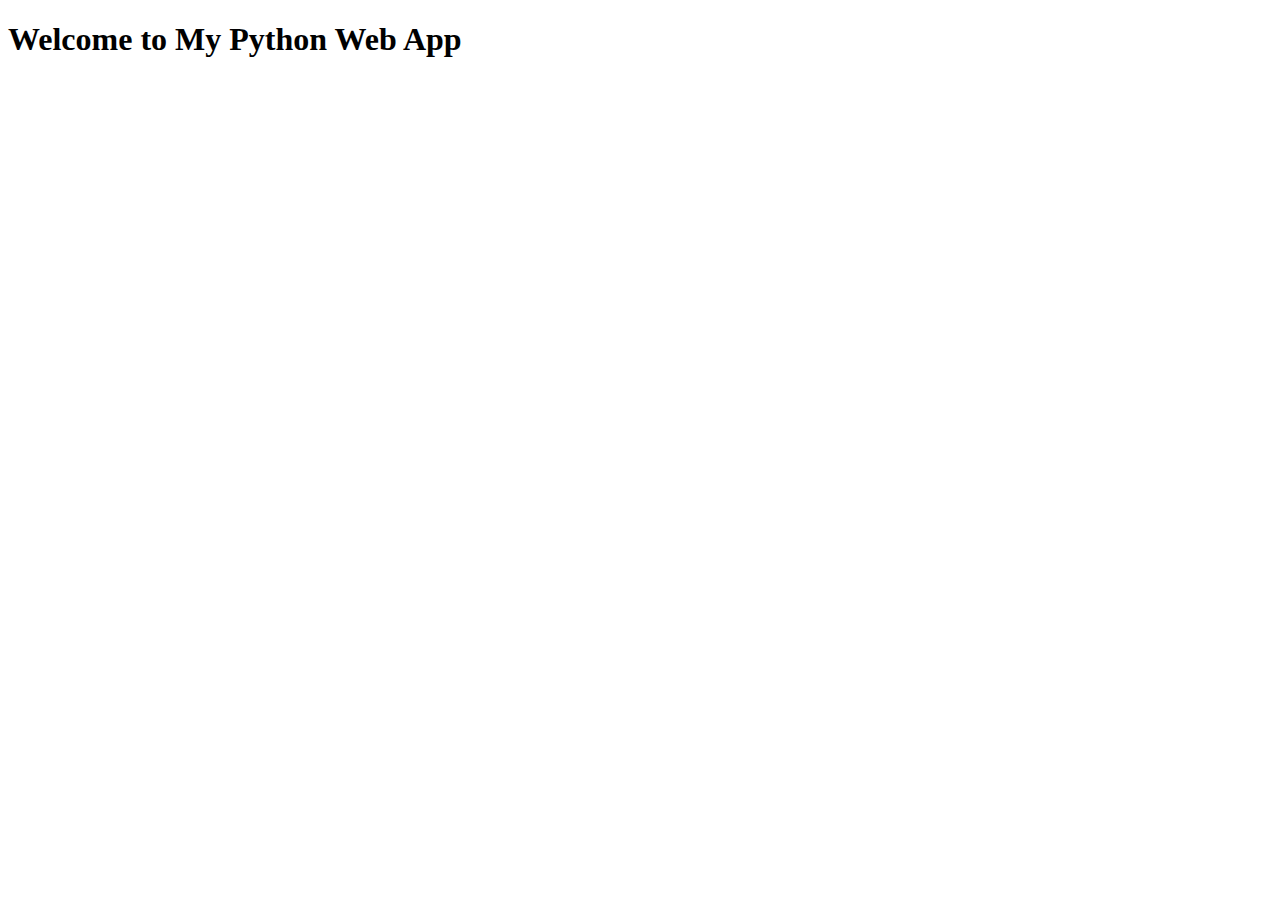
==== Code/templates/index.html @ d409b9b5 "flask intro" ====
<!DOCTYPE html>
<html lang="en">
<head>
    <meta charset="UTF-8">
    <meta name="viewport" content="width=device-width, initial-scale=1.0">
    <title>My Python Web App</title>
</head>
<body>
    <h1>Welcome to My Python Web App</h1>
</body>
</html>
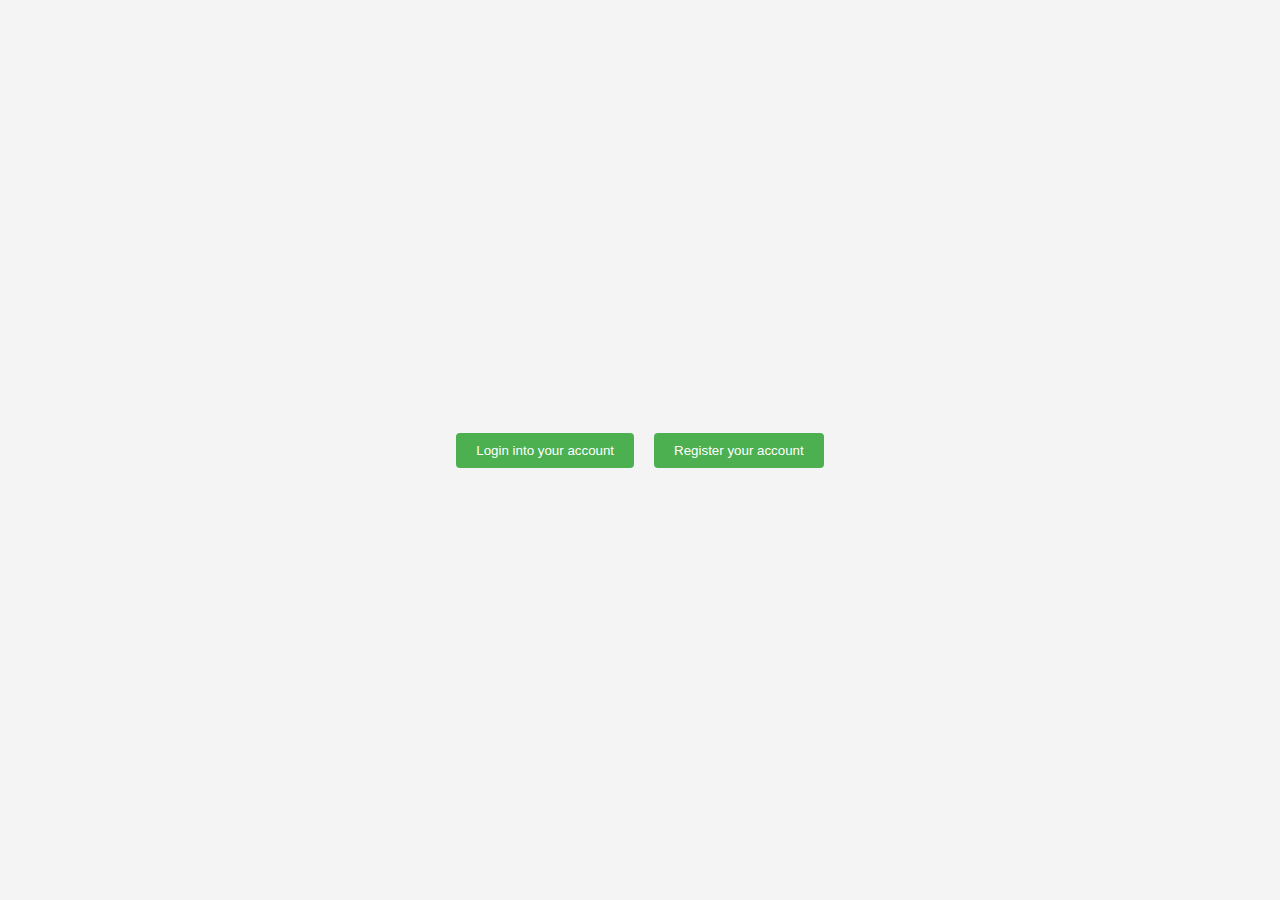
==== commit 1546b6ba: "html pages" ====
--- a/Code/templates/index.html
+++ b/Code/templates/index.html
@@ -1,11 +1,51 @@
 <!DOCTYPE html>
 <html lang="en">
 <head>
-    <meta charset="UTF-8">
-    <meta name="viewport" content="width=device-width, initial-scale=1.0">
-    <title>My Python Web App</title>
+    <!DOCTYPE html>
+    <html lang="en">
+    <head>
+        <meta charset="UTF-8">
+        <meta name="viewport" content="width=device-width, initial-scale=1.0">
+
+        <title>Multiverse Bank</title>
+        <style>
+            body {
+                font-family: Arial, sans-serif;
+                background-color: #f4f4f4;
+                margin: 0;
+                padding: 0;
+                display: flex;
+                align-items: center;
+                justify-content: center;
+                height: 100vh;
+            }
+            button {
+                background-color: #4caf50;
+                color: #fff;
+                border: none;
+                padding: 10px 20px;
+                border-radius: 4px;
+                cursor: pointer;
+                margin-inline: 10px;
+            }
+        </style>
+    </head>
 </head>
 <body>
-    <h1>Welcome to My Python Web App</h1>
+    <button onclick="redirectToLogin()">Login into your account</button>
+    <button onclick="redirectToSignup()">Register your account</button>
+    
+    <script>
+        function redirectToSignup() {
+            // Redirect to the signup page
+            window.location.href = "/workspaces/Banking-Management-System/Code/templates/signup.html";
+        }
+    </script>
+    <script>
+        function redirectToLogin() {
+            // Redirect to the signup page
+            window.location.href = "login.html";
+        }
+    </script>
 </body>
 </html>